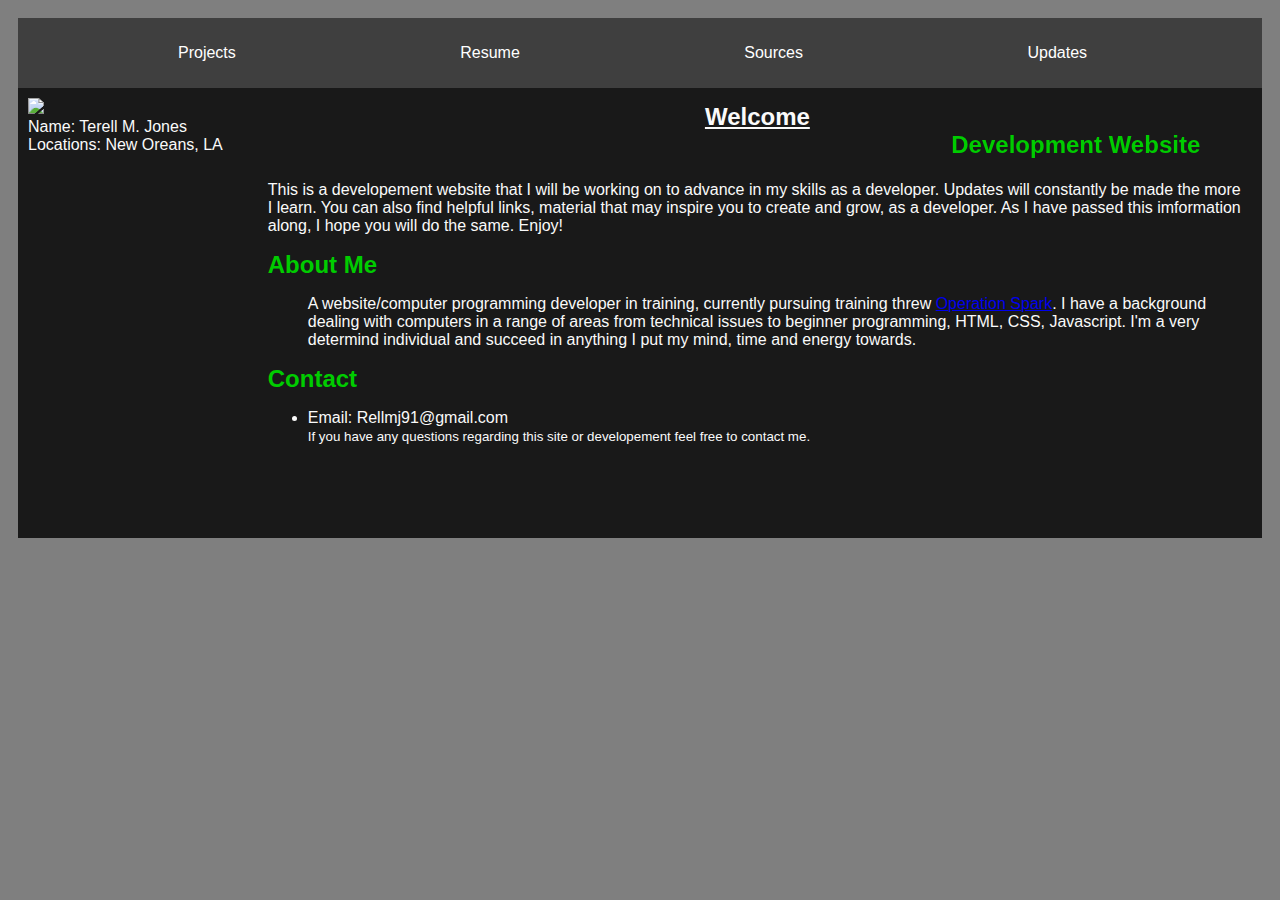
==== index.html @ 268f213d "updates" ====
<!DOCTYPE html>
<html lang="en">
	<head>
		<title>Terell's Developing Website</title>
		<!--<base target="_blank">-->
		<style>
            body {
                background: rgba(0, 0, 0, 0.5);
				background-image: url("http://blog.twmg.com.au/wp-content/uploads/2013/10/web-development.jpg");
                color: rgb(250, 250, 250);
                padding: 10px;
                font-family: arial;
            }
            header {
                font-size: 1.5em;
                font-weight: bold;
            }
            [id=all-contents] {
                max-width: 1300px;
                margin: auto;
            }
    
            /* navigation menu */
            nav {
                background: rgba(0, 0, 0, 0.5);
                margin: 0 auto;
                display: flex;
                padding: 10px;
            }
            nav header {
                display: flex;
                align-items: center;
                color: rgb(255, 255, 255);
                flex: 1;
            }
            nav ul {
                list-style-image: none;
            }
            nav li {
                display: inline-block;
                padding: 0 110px;
            }
            nav a {
                text-decoration: none;
                color: #fff;
            }
    
            /* main container area beneath menu */
            main {
                background: rgba(0, 0, 0, 0.8);
				height: 450px;
                display: flex;

            }
            [class=sidebar] {
                margin-right: 20px;
                padding: 10px;
            }
            [class=sidebar] img {
                width: 200px;

            }
            [class=content] {
                flex: 1;
                padding: 15px;
            }
            [class=interests] header {
                font-size: 1.25em;
            }
        </style>
			
	</head>
	<body>
		<div id="all-contents">
			<nav>
				<ul>
					<li><a href="projects.html">Projects</a></li>
					<li><a href="resume.html">Resume</a></li>
					<li><a href="sources.html">Sources</a></li>
					<li><a href="updates.html">Updates</a></li>
				</ul>
			</nav>
			<main>
				<div class="sidebar">
					<img src="http://behssa.com/wp-content/uploads/2016/07/no-profile-img.gif">
					</br>
						Name: Terell M. Jones</br>
						Locations: New Oreans, LA</br>
					
				</div>
				<div class="content">
					<header><u><center>Welcome</u></center><marquee behavior="alternate"></green><font color="00CC00">Development Website</font></marquee></header>
					
					<p>This is a developement website that I will be working on to advance in my skills as a
					developer. Updates will constantly be made the more I learn. You can also find helpful links,
					material that may inspire you to create and grow, as a developer. As I have passed this
					imformation along, I hope you will do the same. Enjoy!
					</p>
					<section class="About Me">
						<header><font color="00CC00">About Me</font></header>
						<ul>
						A website/computer programming developer in training, currently pursuing training threw
						<a href="https://operationspark.org/" target="_blank">Operation Spark</a>. I have a background dealing with computers in a range of
						areas from technical issues to beginner programming, HTML, CSS, Javascript. I'm a very determind
						individual and succeed in anything I put my mind, time and energy towards.
						</ul>
					<section class="Contact">
						<header><font color="00CC00">Contact</font></header>
						<ul>
							<li>Email: Rellmj91@gmail.com</li>
							<small>If you have any questions regarding this site or developement
							feel free to contact me.</small>
						</ul>
					
					</section>
				</div>
			</main>
		</div>
	</body
</html>
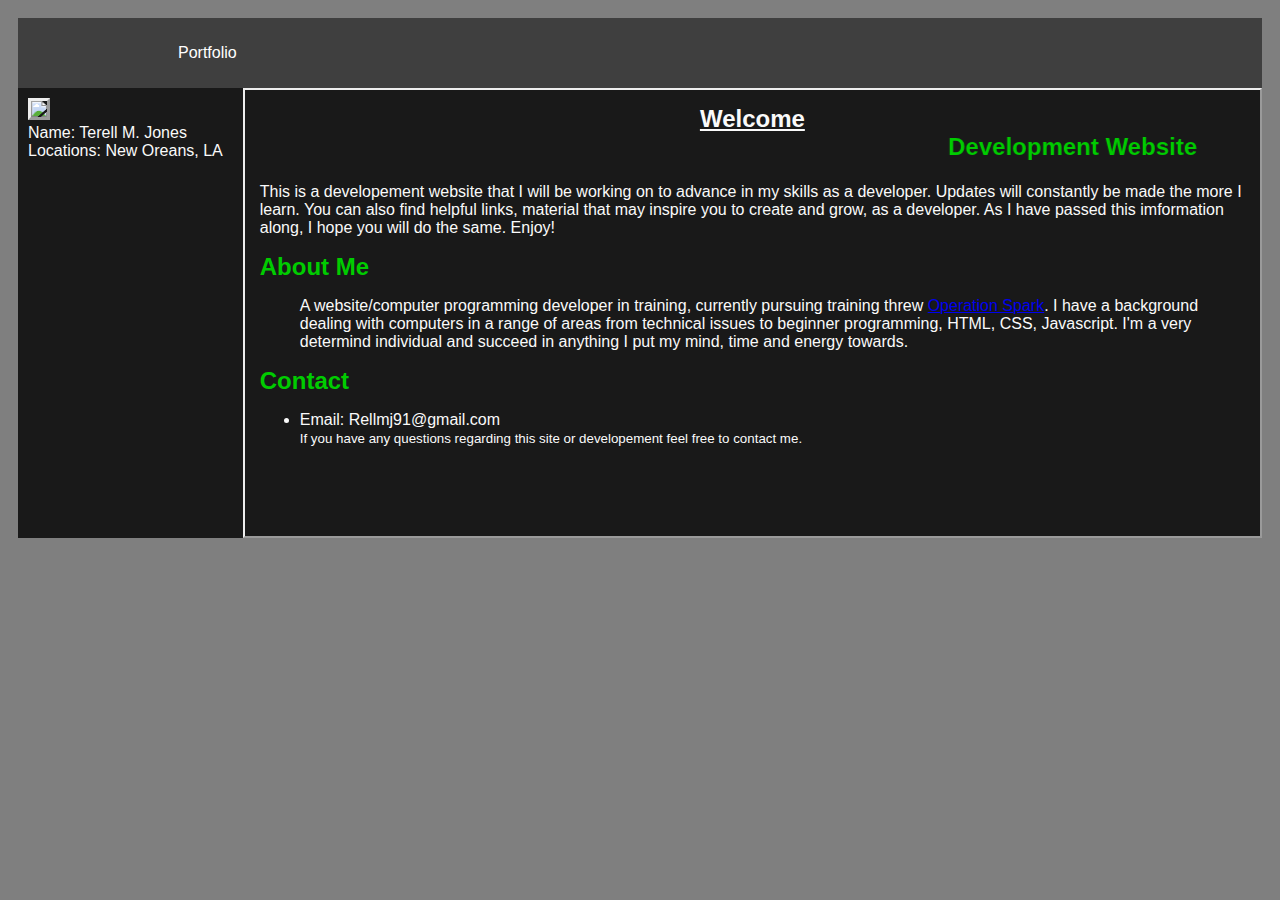
==== commit e21d2603: "port added" ====
--- a/index.html
+++ b/index.html
@@ -2,7 +2,6 @@
 <html lang="en">
 	<head>
 		<title>Terell's Developing Website</title>
-		<!--<base target="_blank">-->
 		<style>
             body {
                 background: rgba(0, 0, 0, 0.5);
@@ -44,7 +43,6 @@
                 text-decoration: none;
                 color: #fff;
             }
-    
             /* main container area beneath menu */
             main {
                 background: rgba(0, 0, 0, 0.8);
@@ -53,16 +51,20 @@
 
             }
             [class=sidebar] {
-                margin-right: 20px;
+                margin-right: 10px;
                 padding: 10px;
             }
             [class=sidebar] img {
                 width: 200px;
+                border-style: outset;
 
             }
             [class=content] {
                 flex: 1;
                 padding: 15px;
+                border: 2px solid;
+                border-style: outset;
+
             }
             [class=interests] header {
                 font-size: 1.25em;
@@ -74,10 +76,7 @@
 		<div id="all-contents">
 			<nav>
 				<ul>
-					<li><a href="projects.html">Projects</a></li>
-					<li><a href="resume.html">Resume</a></li>
-					<li><a href="sources.html">Sources</a></li>
-					<li><a href="updates.html">Updates</a></li>
+					<li><a href="portfolio.html">Portfolio</a></li>
 				</ul>
 			</nav>
 			<main>
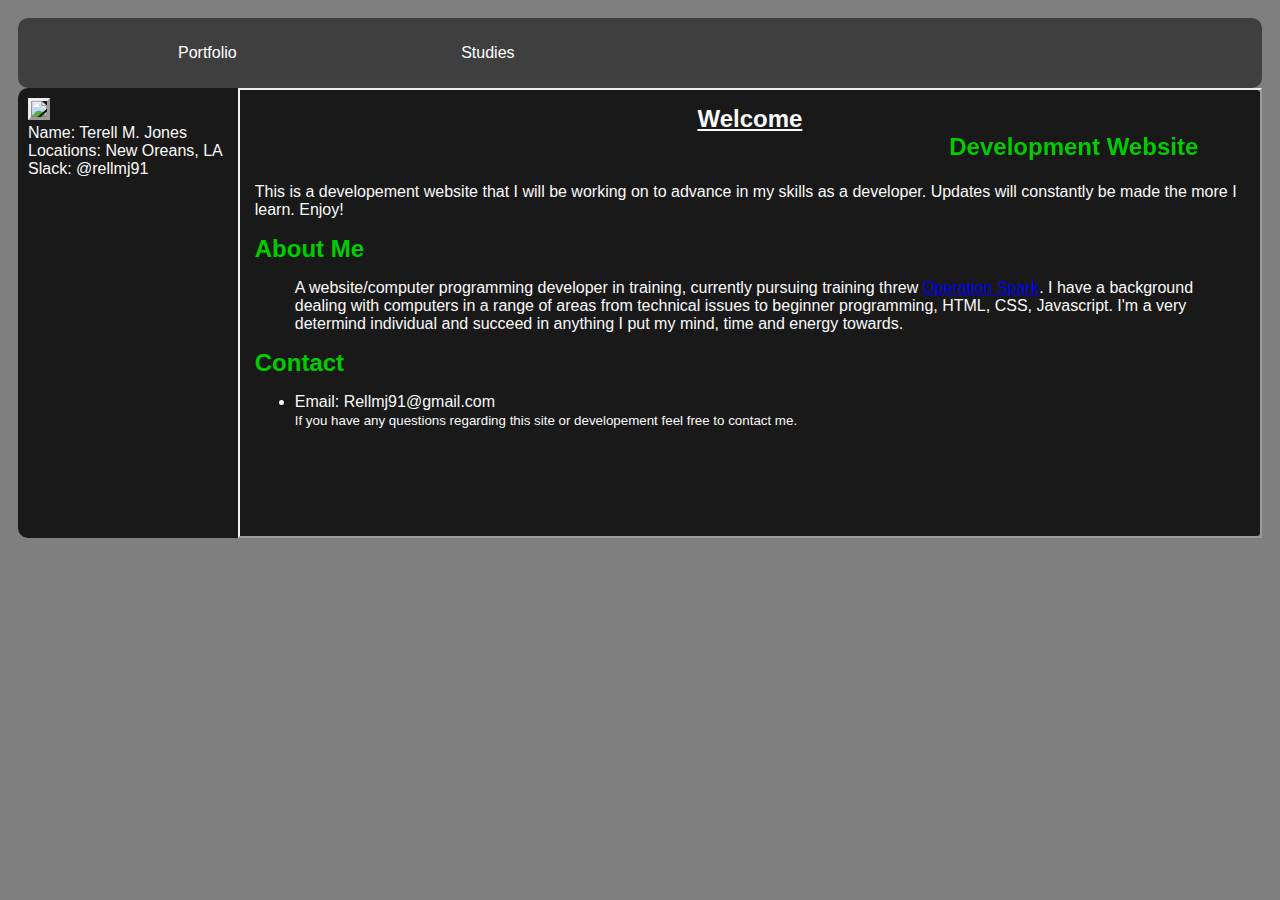
==== commit 1fe42c17: "gist embeded" ====
--- a/index.html
+++ b/index.html
@@ -25,6 +25,7 @@
                 margin: 0 auto;
                 display: flex;
                 padding: 10px;
+                border-radius: 10px;
             }
             nav header {
                 display: flex;
@@ -48,10 +49,11 @@
                 background: rgba(0, 0, 0, 0.8);
 				height: 450px;
                 display: flex;
+                border-radius: 10px;
 
             }
             [class=sidebar] {
-                margin-right: 10px;
+                margin-right: 5px;
                 padding: 10px;
             }
             [class=sidebar] img {
@@ -77,6 +79,7 @@
 			<nav>
 				<ul>
 					<li><a href="portfolio.html">Portfolio</a></li>
+					<li><a href="studies.html">Studies</a></li>
 				</ul>
 			</nav>
 			<main>
@@ -85,15 +88,14 @@
 					</br>
 						Name: Terell M. Jones</br>
 						Locations: New Oreans, LA</br>
+						Slack: @rellmj91
 					
 				</div>
 				<div class="content">
 					<header><u><center>Welcome</u></center><marquee behavior="alternate"></green><font color="00CC00">Development Website</font></marquee></header>
 					
 					<p>This is a developement website that I will be working on to advance in my skills as a
-					developer. Updates will constantly be made the more I learn. You can also find helpful links,
-					material that may inspire you to create and grow, as a developer. As I have passed this
-					imformation along, I hope you will do the same. Enjoy!
+					developer. Updates will constantly be made the more I learn. Enjoy!
 					</p>
 					<section class="About Me">
 						<header><font color="00CC00">About Me</font></header>
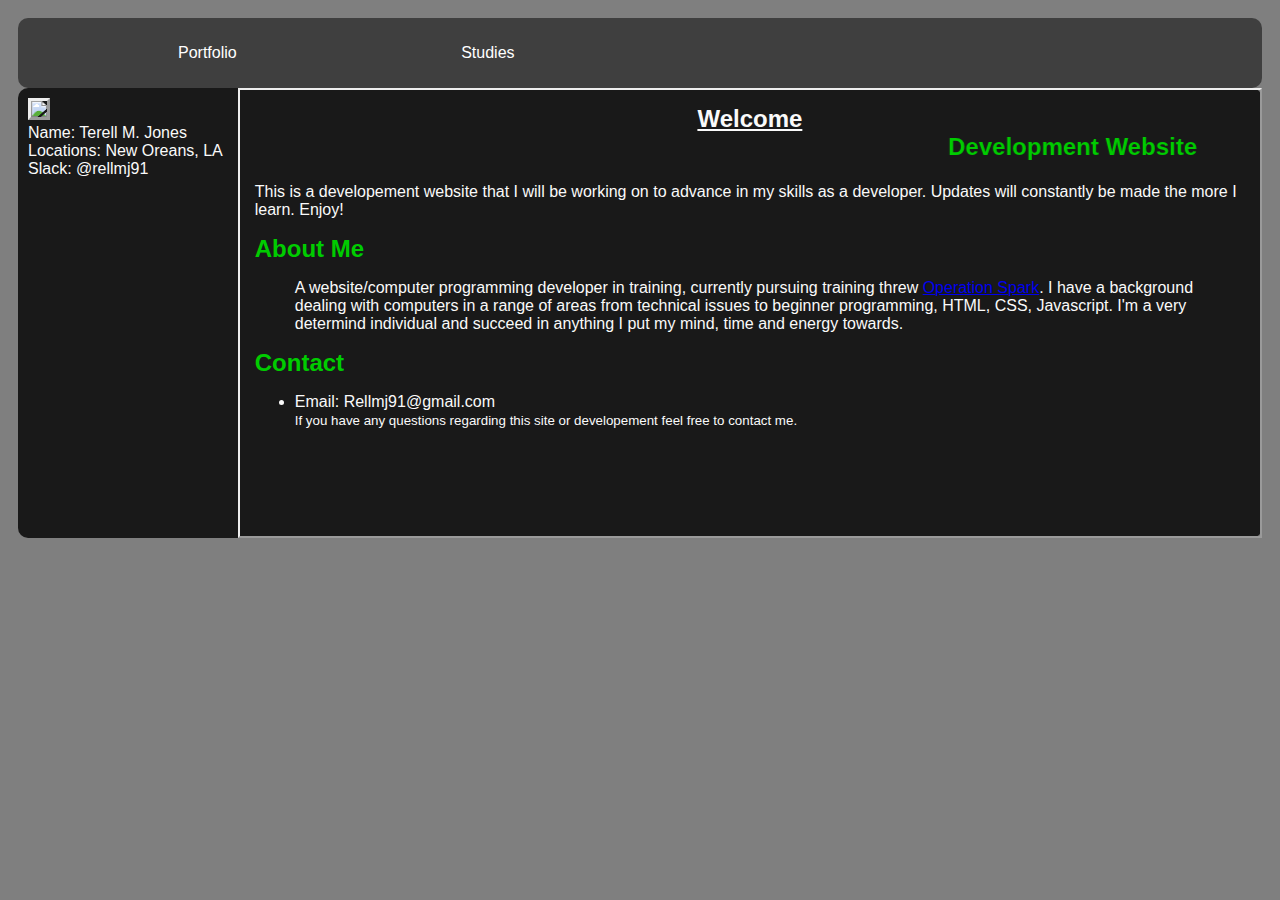
==== commit 704ff725: "page udate" ====
--- a/index.html
+++ b/index.html
@@ -5,7 +5,7 @@
 		<style>
             body {
                 background: rgba(0, 0, 0, 0.5);
-				background-image: url("http://blog.twmg.com.au/wp-content/uploads/2013/10/web-development.jpg");
+                background-image: url("https://www.webaholic.co.in/wp-content/uploads/2015/05/web-development-kolkata.jpg");
                 color: rgb(250, 250, 250);
                 padding: 10px;
                 font-family: arial;
@@ -84,7 +84,7 @@
 			</nav>
 			<main>
 				<div class="sidebar">
-					<img src="http://behssa.com/wp-content/uploads/2016/07/no-profile-img.gif">
+					<img src="https://lh3.googleusercontent.com/[base64]s648-no">
 					</br>
 						Name: Terell M. Jones</br>
 						Locations: New Oreans, LA</br>
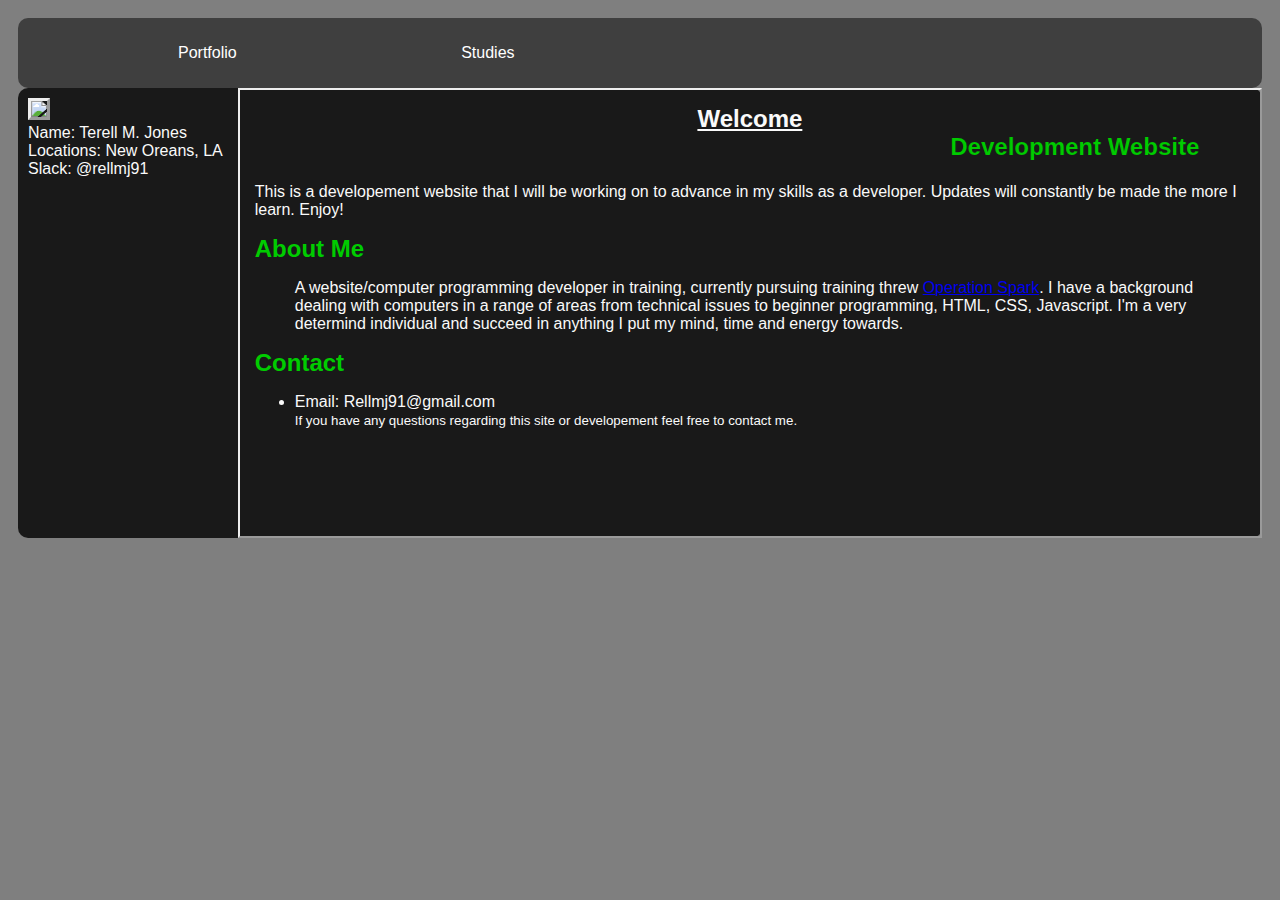
==== commit df95c551: "code control" ====
--- a/index.html
+++ b/index.html
@@ -51,6 +51,10 @@
                 display: flex;
                 border-radius: 10px;
 
+            }
+            [class=code] {
+                width: 500;
+                height: 500;
             }
             [class=sidebar] {
                 margin-right: 5px;
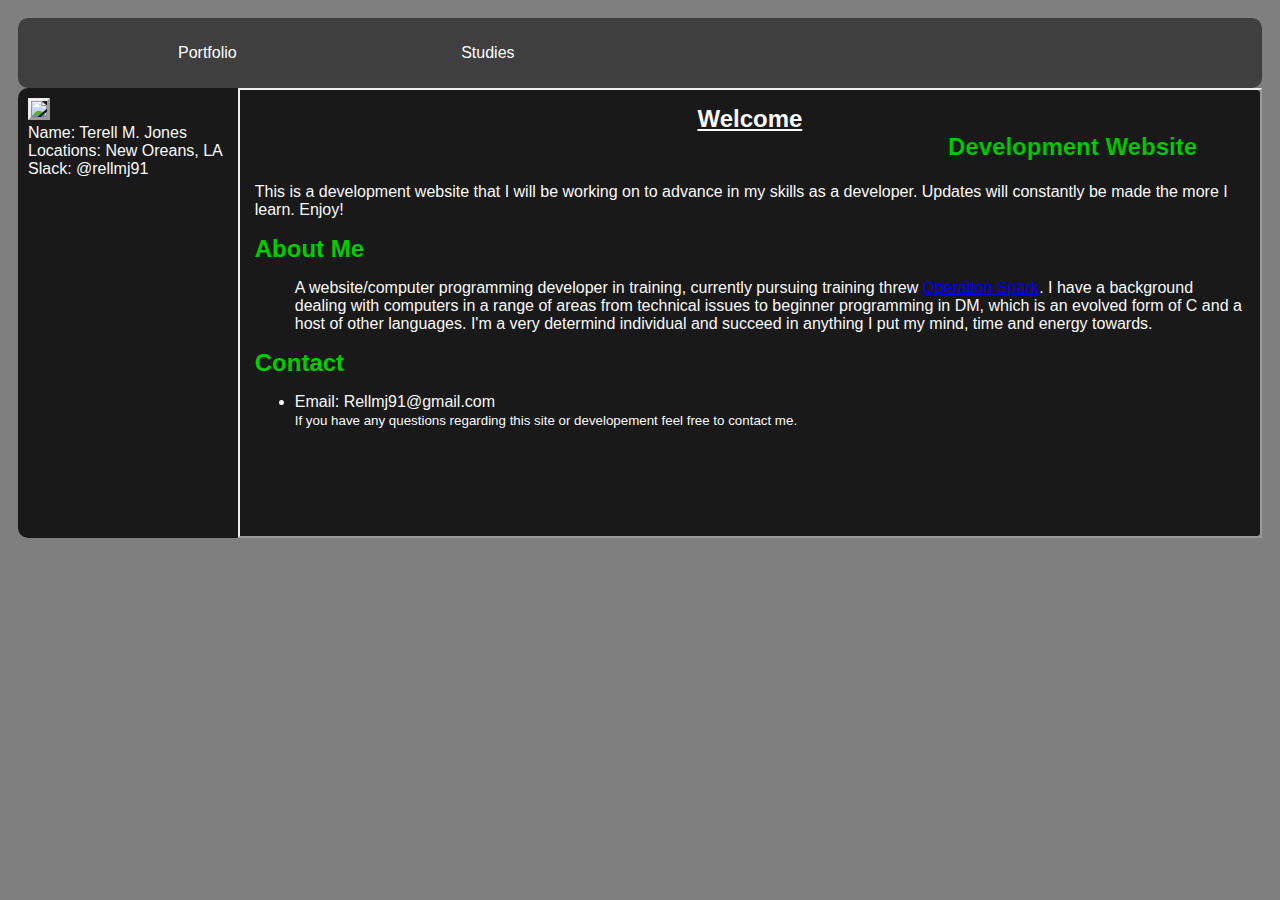
==== commit f497103d: "index edit" ====
--- a/index.html
+++ b/index.html
@@ -51,10 +51,7 @@
                 display: flex;
                 border-radius: 10px;
 
-            }
-            [class=code] {
-                width: 500;
-                height: 500;
+            
             }
             [class=sidebar] {
                 margin-right: 5px;
@@ -98,7 +95,7 @@
 				<div class="content">
 					<header><u><center>Welcome</u></center><marquee behavior="alternate"></green><font color="00CC00">Development Website</font></marquee></header>
 					
-					<p>This is a developement website that I will be working on to advance in my skills as a
+					<p>This is a development website that I will be working on to advance in my skills as a
 					developer. Updates will constantly be made the more I learn. Enjoy!
 					</p>
 					<section class="About Me">
@@ -106,8 +103,8 @@
 						<ul>
 						A website/computer programming developer in training, currently pursuing training threw
 						<a href="https://operationspark.org/" target="_blank">Operation Spark</a>. I have a background dealing with computers in a range of
-						areas from technical issues to beginner programming, HTML, CSS, Javascript. I'm a very determind
-						individual and succeed in anything I put my mind, time and energy towards.
+						areas from technical issues to beginner programming in DM, which is an evolved form of C and a host of other
+						languages. I'm a very determind	individual and succeed in anything I put my mind, time and energy towards.
 						</ul>
 					<section class="Contact">
 						<header><font color="00CC00">Contact</font></header>
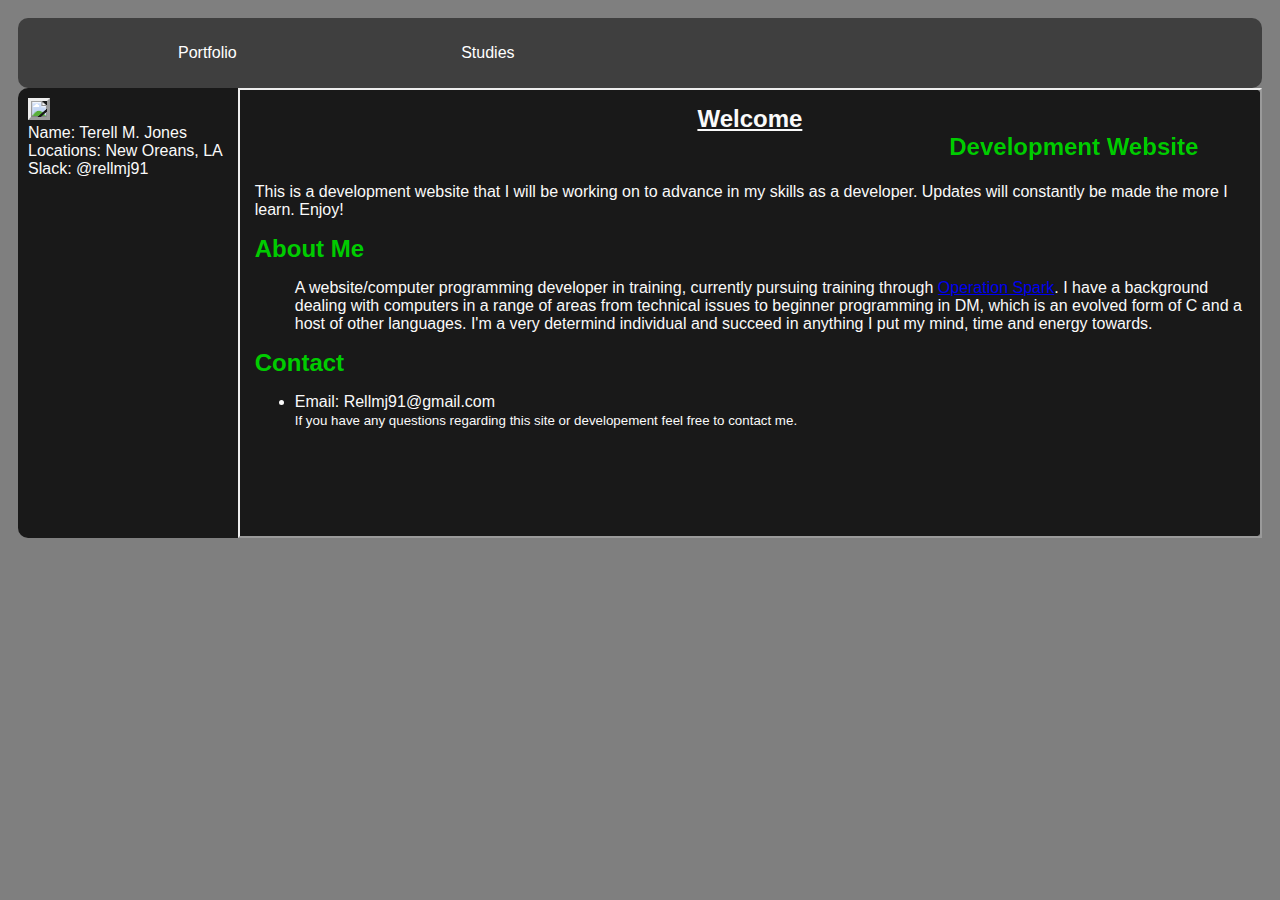
==== commit fd12ed1c: "index edit" ====
--- a/index.html
+++ b/index.html
@@ -101,7 +101,7 @@
 					<section class="About Me">
 						<header><font color="00CC00">About Me</font></header>
 						<ul>
-						A website/computer programming developer in training, currently pursuing training threw
+						A website/computer programming developer in training, currently pursuing training through
 						<a href="https://operationspark.org/" target="_blank">Operation Spark</a>. I have a background dealing with computers in a range of
 						areas from technical issues to beginner programming in DM, which is an evolved form of C and a host of other
 						languages. I'm a very determind	individual and succeed in anything I put my mind, time and energy towards.
